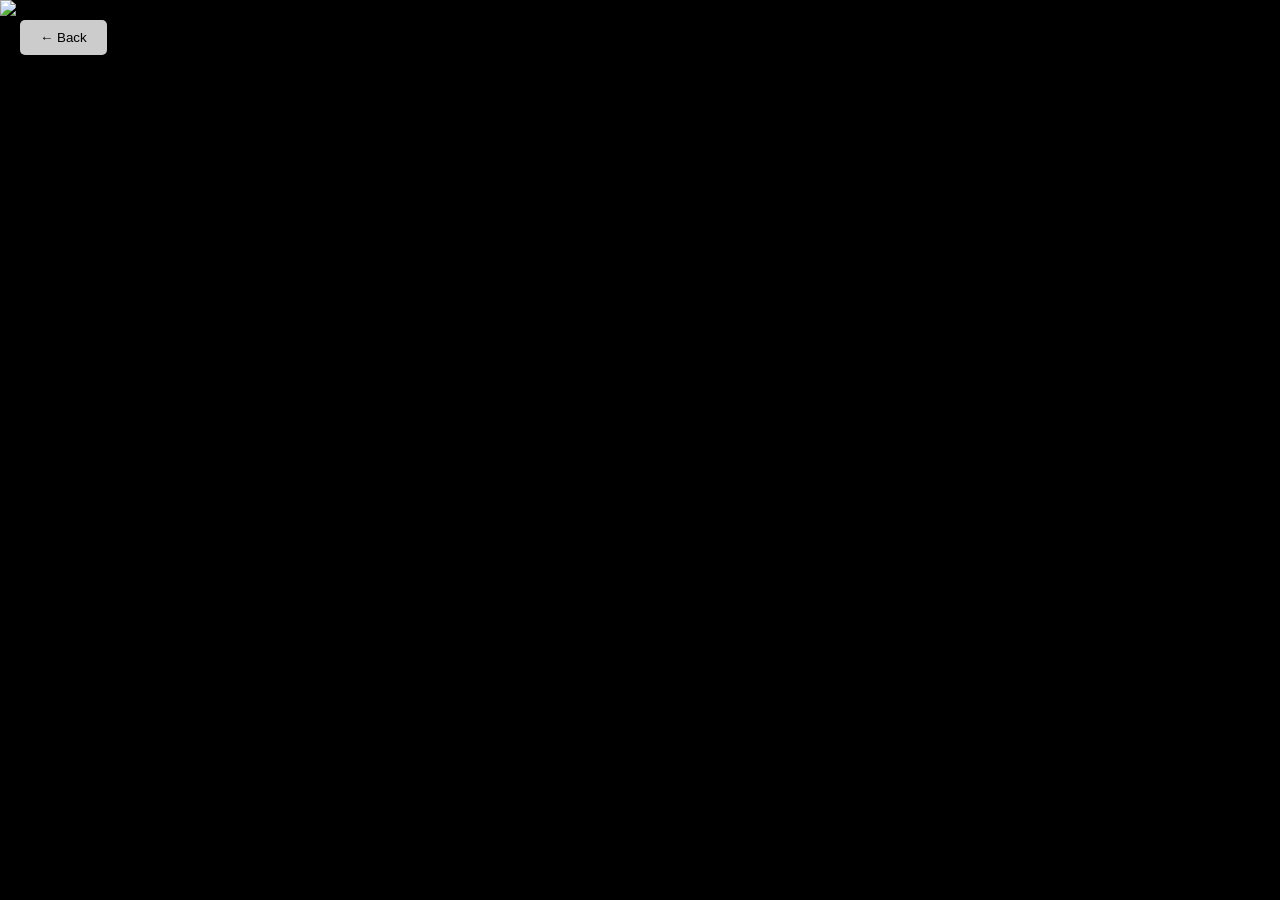
==== details.html @ ddb5b68b "add some feature" ====
<!DOCTYPE html>
<html lang="en">
<head>
    <meta charset="UTF-8">
    <meta name="viewport" content="width=device-width, initial-scale=1.0, viewport-fit=cover">
    <meta name="apple-mobile-web-app-status-bar-style" content="black-translucent">
    <title>Medicine Details</title>
    <link rel="stylesheet" href="style1.css">
</head>
<body>
    <div class="overlay" id="overlay">
        <button class="back-button" onclick="goBack()">← Back</button>
        <img src="" alt="Medicine Image" class="fullscreen-image" id="fullscreenImage">
        <h2 id="medicineName">Medicine Name</h2>
        <p id="medicineDescription">No description available.</p>
    </div>

    <script>
        function goBack() {
            window.history.back();
        };

        function getQueryParam(param) {
            const urlParams = new URLSearchParams(window.location.search);
            return urlParams.get(param);
        };

        // Get the relevant elements
        const fullscreenImage = document.getElementById('fullscreenImage');
        const medicineName = document.getElementById('medicineName');
        const medicineDescription = document.getElementById('medicineDescription');

        // Retrieve the query parameters
        const imageSrc = getQueryParam('image');  // This is now the 'detailImage' passed from the gallery
        const name = getQueryParam('name');
        const description = getQueryParam('description');

        // Populate the details page with the data from the URL parameters
        if (imageSrc) fullscreenImage.src = decodeURIComponent(imageSrc);
        if (name) medicineName.textContent = decodeURIComponent(name);
        if (description) medicineDescription.textContent = decodeURIComponent(description) || 'No description available.';

        // Show the overlay
        document.getElementById('overlay').style.display = 'block';

        document.addEventListener("DOMContentLoaded", function() {
    if (window.matchMedia('(display-mode: standalone)').matches) {
        // Check if the AndroidFullScreen object exists
        if (window.AndroidFullScreen && typeof window.AndroidFullScreen.immersiveMode === 'function') {
            // Hide the status bar
            window.AndroidFullScreen.immersiveMode();
        } else {
            console.warn('AndroidFullScreen or immersiveMode is not available.');
        }
    }
});

    </script>
</body>
</html>
---- style1.css ----
* {
    margin: 0;
    padding: 0;
    box-sizing: border-box;
}

body, html {
    height: 100%;
    overflow: hidden;
}

.overlay {
    position: relative;
    width: 100vw;  /* Full viewport width */
    height: 100vh; /* Full viewport height */
    display: flex;
    justify-content: center;
    align-items: center;
    background-color: black;
    animation: fadeIn 1s ease-in-out;
}

.fullscreen-image {
    width: 100vw;  /* Full width of the viewport */
    height: 100vh; /* Full height of the viewport */
    object-fit: contain; /* Ensure the image fits within the container without cropping */
    background-color: black; /* Set background color to black to fill any empty space */
}

.back-button {
    position: absolute;
    top: 20px;
    left: 20px;
    padding: 10px 20px;
    background-color: rgba(255, 255, 255, 0.8);
    border: none;
    border-radius: 5px;
    cursor: pointer;
    z-index: 1;
    animation: slideInLeft 0.8s cubic-bezier(0.68, -0.55, 0.27, 1.55); /* Updated animation with bounce effect */
    transition: background-color 0.3s ease, transform 0.3s ease; /* Added transform transition for hover effect */
}

.back-button:hover {
    background-color: rgba(255, 255, 255, 1);
    transform: scale(1.1); /* Scale up slightly on hover */
}

@keyframes fadeIn {
    from {
        opacity: 0;
    }
    to {
        opacity: 1;
    }
}

@keyframes slideInLeft {
    from {
        transform: translateX(-100%);
    }
    to {
        transform: translateX(0);
    }
}
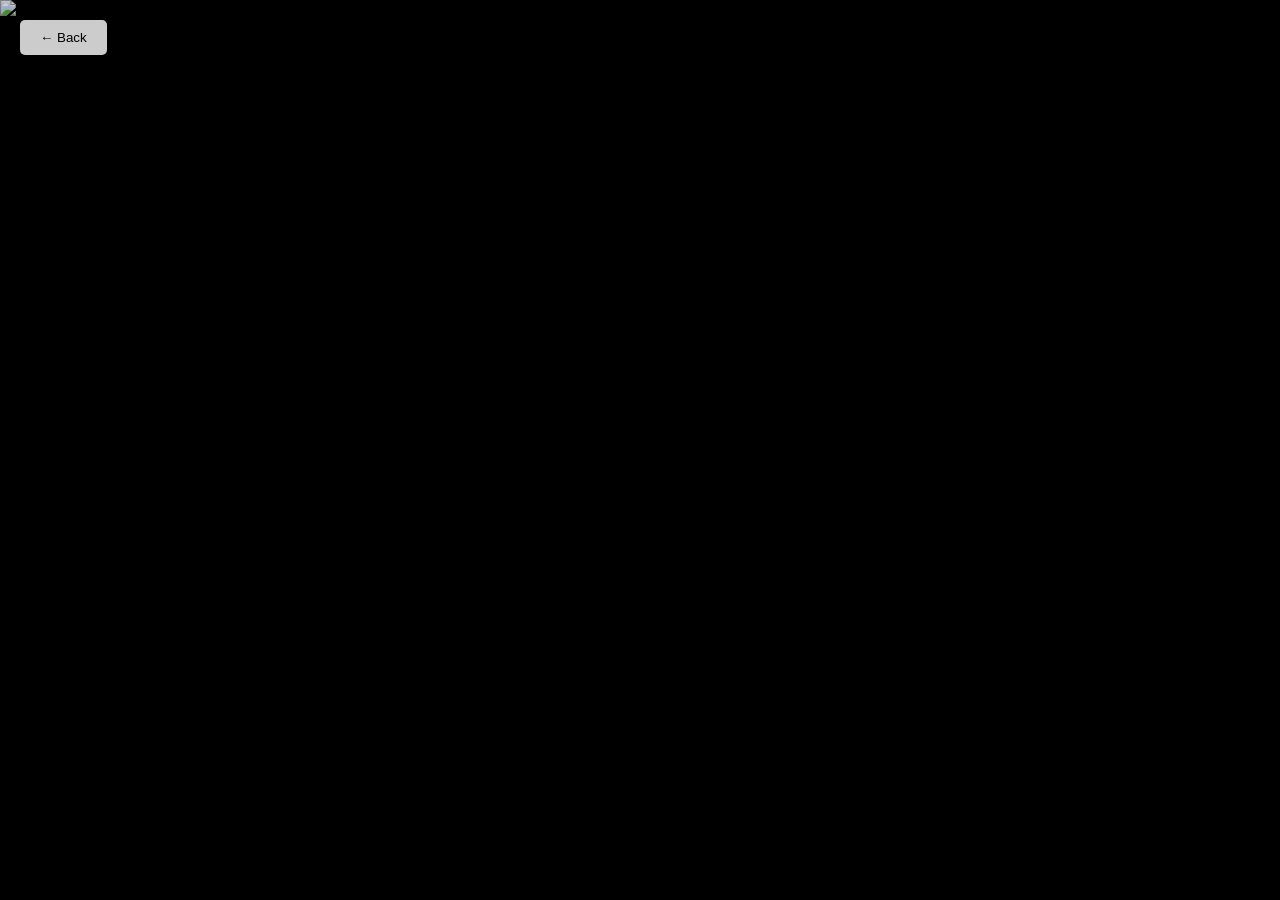
==== commit 5ccef152: "new" ====
--- a/details.html
+++ b/details.html
@@ -2,17 +2,18 @@
 <html lang="en">
 <head>
     <meta charset="UTF-8">
-    <meta name="viewport" content="width=device-width, initial-scale=1.0, viewport-fit=cover">
+    <meta name="viewport" content="width=device-width, initial-scale=1.0,>
     <meta name="apple-mobile-web-app-status-bar-style" content="black-translucent">
     <title>Medicine Details</title>
     <link rel="stylesheet" href="style1.css">
+    <!-- Include AndroidFullScreen library -->
+    <script src="/AndroidFullScreen.js"></script> <!-- Replace with actual path -->
 </head>
 <body>
     <div class="overlay" id="overlay">
         <button class="back-button" onclick="goBack()">← Back</button>
         <img src="" alt="Medicine Image" class="fullscreen-image" id="fullscreenImage">
-        <h2 id="medicineName">Medicine Name</h2>
-        <p id="medicineDescription">No description available.</p>
+        
     </div>
 
     <script>
@@ -27,34 +28,36 @@
 
         // Get the relevant elements
         const fullscreenImage = document.getElementById('fullscreenImage');
-        const medicineName = document.getElementById('medicineName');
-        const medicineDescription = document.getElementById('medicineDescription');
+       
 
         // Retrieve the query parameters
         const imageSrc = getQueryParam('image');  // This is now the 'detailImage' passed from the gallery
-        const name = getQueryParam('name');
-        const description = getQueryParam('description');
+       
 
         // Populate the details page with the data from the URL parameters
         if (imageSrc) fullscreenImage.src = decodeURIComponent(imageSrc);
-        if (name) medicineName.textContent = decodeURIComponent(name);
-        if (description) medicineDescription.textContent = decodeURIComponent(description) || 'No description available.';
+        
 
         // Show the overlay
         document.getElementById('overlay').style.display = 'block';
 
-        document.addEventListener("DOMContentLoaded", function() {
-    if (window.matchMedia('(display-mode: standalone)').matches) {
-        // Check if the AndroidFullScreen object exists
-        if (window.AndroidFullScreen && typeof window.AndroidFullScreen.immersiveMode === 'function') {
-            // Hide the status bar
-            window.AndroidFullScreen.immersiveMode();
+      // Check if AndroidFullScreen is defined and available
+      if (typeof window.AndroidFullScreen !== 'undefined') {
+            console.log('AndroidFullScreen detected.');
+            document.addEventListener("DOMContentLoaded", function() {
+                console.log('Checking for standalone display mode and AndroidFullScreen...');
+                if (window.matchMedia('(display-mode: standalone)').matches) {
+                    console.log('Standalone mode detected.');
+                    window.AndroidFullScreen.immersiveMode(
+                        function() { console.log('Entered immersive mode'); },
+                        function(error) { console.error('Failed to enter immersive mode:', error); }
+                    );
+                }
+            });
         } else {
-            console.warn('AndroidFullScreen or immersiveMode is not available.');
+            console.log('AndroidFullScreen is not available.');
         }
-    }
-});
 
-    </script>
+</script>
 </body>
 </html>
--- a/style1.css
+++ b/style1.css
@@ -25,7 +25,9 @@
     height: 100vh; /* Full height of the viewport */
     object-fit: contain; /* Ensure the image fits within the container without cropping */
     background-color: black; /* Set background color to black to fill any empty space */
+    filter: brightness(0.8);
 }
+
 
 .back-button {
     position: absolute;
@@ -63,3 +65,12 @@
         transform: translateX(0);
     }
 }
+@media (max-width: 768px) {
+    .back-button {
+        top: 10px;
+        left: 10px;
+        padding: 8px 16px;
+        font-size: 14px;
+    }
+    
+}
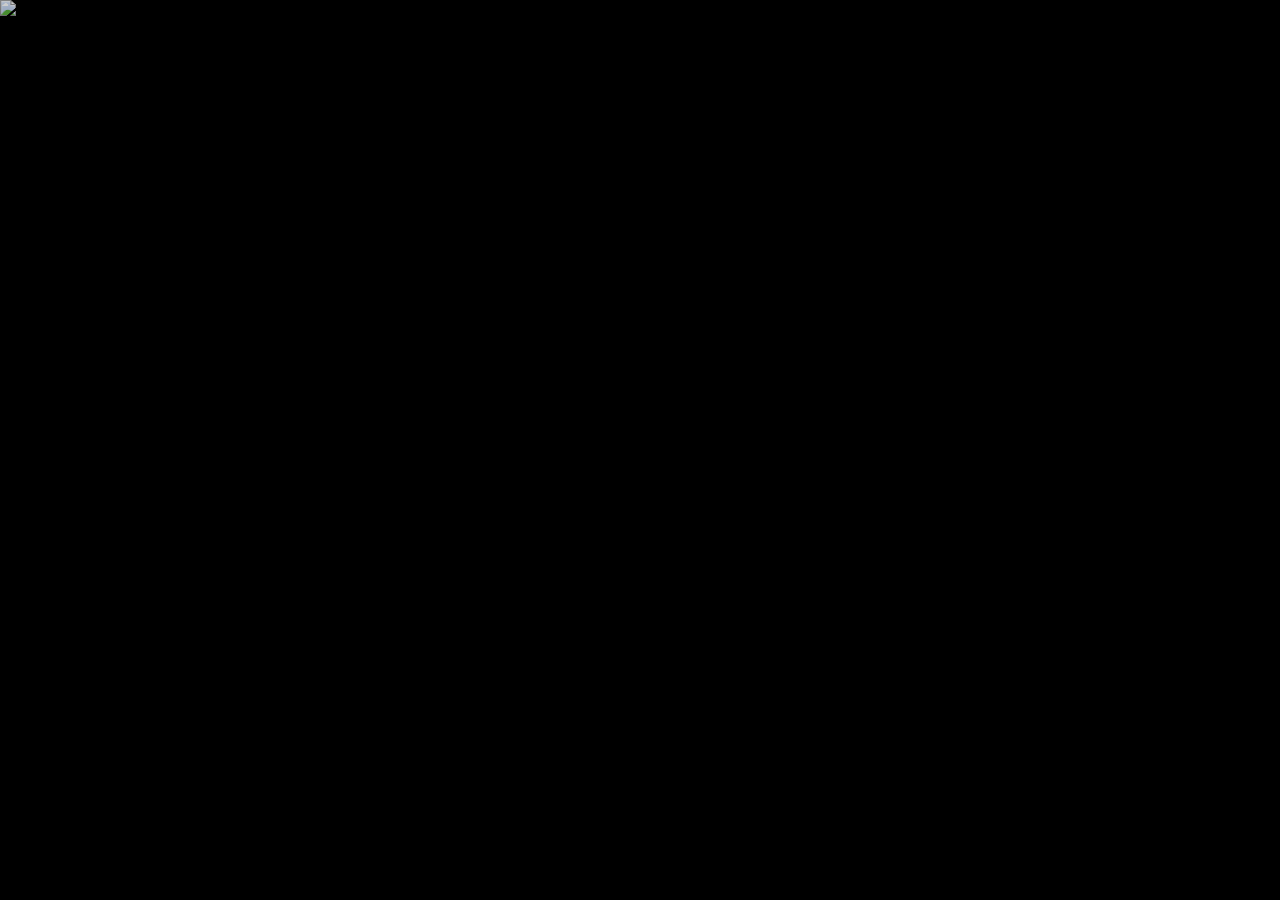
==== commit a5e2e819: "image update" ====
--- a/details.html
+++ b/details.html
@@ -2,62 +2,18 @@
 <html lang="en">
 <head>
     <meta charset="UTF-8">
-    <meta name="viewport" content="width=device-width, initial-scale=1.0,>
+    <meta name="viewport" content="width=device-width, initial-scale=1.0">
     <meta name="apple-mobile-web-app-status-bar-style" content="black-translucent">
-    <title>Medicine Details</title>
+    <title>Entod Pharmaceutical</title>
+    <link rel="icon" href="favicon.ico" type="image/x-icon">
     <link rel="stylesheet" href="style1.css">
-    <!-- Include AndroidFullScreen library -->
-    <script src="/AndroidFullScreen.js"></script> <!-- Replace with actual path -->
+    <script src="AndroidFullScreen.js"></script> <!-- Replace with actual path -->
 </head>
 <body>
     <div class="overlay" id="overlay">
-        <button class="back-button" onclick="goBack()">← Back</button>
         <img src="" alt="Medicine Image" class="fullscreen-image" id="fullscreenImage">
-        
     </div>
 
-    <script>
-        function goBack() {
-            window.history.back();
-        };
-
-        function getQueryParam(param) {
-            const urlParams = new URLSearchParams(window.location.search);
-            return urlParams.get(param);
-        };
-
-        // Get the relevant elements
-        const fullscreenImage = document.getElementById('fullscreenImage');
-       
-
-        // Retrieve the query parameters
-        const imageSrc = getQueryParam('image');  // This is now the 'detailImage' passed from the gallery
-       
-
-        // Populate the details page with the data from the URL parameters
-        if (imageSrc) fullscreenImage.src = decodeURIComponent(imageSrc);
-        
-
-        // Show the overlay
-        document.getElementById('overlay').style.display = 'block';
-
-      // Check if AndroidFullScreen is defined and available
-      if (typeof window.AndroidFullScreen !== 'undefined') {
-            console.log('AndroidFullScreen detected.');
-            document.addEventListener("DOMContentLoaded", function() {
-                console.log('Checking for standalone display mode and AndroidFullScreen...');
-                if (window.matchMedia('(display-mode: standalone)').matches) {
-                    console.log('Standalone mode detected.');
-                    window.AndroidFullScreen.immersiveMode(
-                        function() { console.log('Entered immersive mode'); },
-                        function(error) { console.error('Failed to enter immersive mode:', error); }
-                    );
-                }
-            });
-        } else {
-            console.log('AndroidFullScreen is not available.');
-        }
-
-</script>
+    <script type="text/javascript" src="script1.js"></script>
 </body>
 </html>
--- a/style1.css
+++ b/style1.css
@@ -1,14 +1,17 @@
+/* General reset and box-sizing */
 * {
     margin: 0;
     padding: 0;
     box-sizing: border-box;
 }
 
+/* Ensure the body and HTML take up the full height */
 body, html {
     height: 100%;
     overflow: hidden;
 }
 
+/* Overlay style, covering the full viewport */
 .overlay {
     position: relative;
     width: 100vw;  /* Full viewport width */
@@ -17,37 +20,34 @@
     justify-content: center;
     align-items: center;
     background-color: black;
-    animation: fadeIn 1s ease-in-out;
+    animation: fadeIn 1s ease-in-out; /* Fade in animation */
 }
 
+/* Image style, ensuring it fits within the viewport without cropping */
 .fullscreen-image {
     width: 100vw;  /* Full width of the viewport */
     height: 100vh; /* Full height of the viewport */
-    object-fit: contain; /* Ensure the image fits within the container without cropping */
+    object-fit: contain; /* Ensure the image fits within the container */
     background-color: black; /* Set background color to black to fill any empty space */
     filter: brightness(0.8);
+    transition: transform 0.3s ease, filter 0.3s ease-in-out; /* Transition for zoom and brightness change */
+    transform-origin: center center; /* Set initial transform origin */
 }
 
-
-.back-button {
-    position: absolute;
-    top: 20px;
-    left: 20px;
-    padding: 10px 20px;
-    background-color: rgba(255, 255, 255, 0.8);
-    border: none;
-    border-radius: 5px;
-    cursor: pointer;
-    z-index: 1;
-    animation: slideInLeft 0.8s cubic-bezier(0.68, -0.55, 0.27, 1.55); /* Updated animation with bounce effect */
-    transition: background-color 0.3s ease, transform 0.3s ease; /* Added transform transition for hover effect */
+.fullscreen-image:fullscreen {
+    filter: brightness(1); /* Brighten image in fullscreen mode */
 }
 
-.back-button:hover {
-    background-color: rgba(255, 255, 255, 1);
-    transform: scale(1.1); /* Scale up slightly on hover */
+/* Cursor style for zooming */
+.fullscreen-image {
+    cursor: zoom-in;
 }
 
+.fullscreen-image.zoomed {
+    cursor: zoom-out;
+}
+
+/* Fade-in animation */
 @keyframes fadeIn {
     from {
         opacity: 0;
@@ -56,21 +56,3 @@
         opacity: 1;
     }
 }
-
-@keyframes slideInLeft {
-    from {
-        transform: translateX(-100%);
-    }
-    to {
-        transform: translateX(0);
-    }
-}
-@media (max-width: 768px) {
-    .back-button {
-        top: 10px;
-        left: 10px;
-        padding: 8px 16px;
-        font-size: 14px;
-    }
-    
-}
